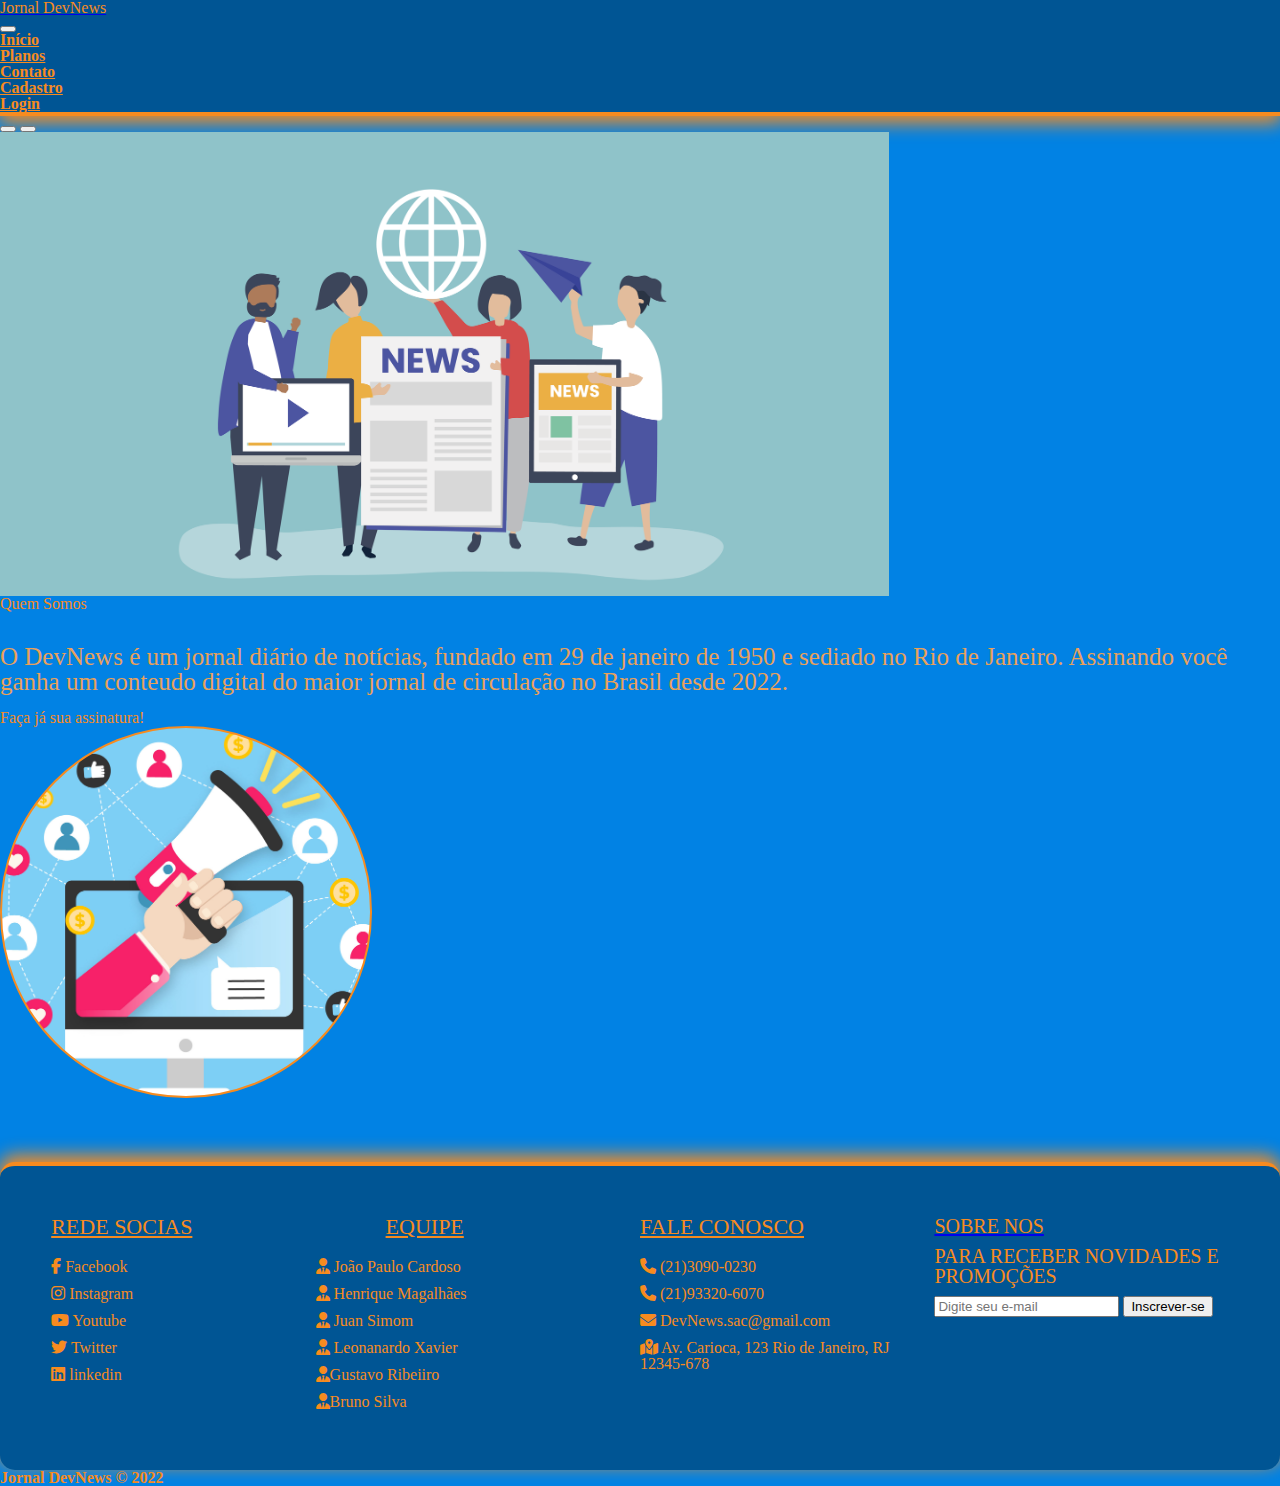
==== DevNews/index.html @ 86039730 "Add files via upload" ====
<!DOCTYPE html>
<html lang="pt-br">
<head>
    <meta charset="UTF-8">
    <meta http-equiv="X-UA-Compatible" content="IE=edge">
    <meta name="viewport" content="width=device-width, initial-scale=1.0">
    <link rel="stylesheet" href="./src/front/view/css/reset.css">
    <link rel="stylesheet" href="https://cdnjs.cloudflare.com/ajax/libs/font-awesome/6.2.0/css/all.min.css">
    <link href="https://cdn.jsdelivr.net/npm/bootstrap@5.1.3/dist/css/bootstrap.min.css" rel="stylesheet" integrity="sha384-1BmE4kWBq78iYhFldvKuhfTAU6auU8tT94WrHftjDbrCEXSU1oBoqyl2QvZ6jIW3" crossorigin="anonymous">
    <script src="https://cdn.jsdelivr.net/npm/bootstrap@5.1.3/dist/js/bootstrap.bundle.min.js" integrity="sha384-ka7Sk0Gln4gmtz2MlQnikT1wXgYsOg+OMhuP+IlRH9sENBO0LRn5q+8nbTov4+1p" crossorigin="anonymous"></script>
    <link rel="stylesheet" href="./src/front/view/css/styles.css">
    <link rel="icon" type="image/svg" href="./src/front/view/img/favicon.svg">
    <title>Home | Jornal DevNews</title>
</head>
<body class="d-flex flex-column min-vh-100">
  <!-- HEADER-->
    <header class="novo-bg">
        <nav class="navbar navbar-light navbar-expand-lg bg-transparent justify-content-between ms-2 me-2">
          <div class="container-fluid">
            <a class="navbar-brand" href="./index.html">
             <h1> Jornal DevNews </h1>
            </a>
            <button class="navbar-toggler" type="button" data-bs-toggle="collapse" data-bs-target="#navbarNavAltMarkup" aria-controls="navbarNavAltMarkup" aria-expanded="false" aria-label="Toggle navigation">
              <span class="navbar-toggler-icon"></span>
            </button>
            <div class="collapse navbar-collapse justify-content-end" id="navbarNavAltMarkup">
              <ul class="navbar-nav">
                <li><a class="nav-link active text-color" aria-current="page" href="./index.html">Início</a></li>
                <li><a class="nav-link text-color" href="./servicos.html">Planos</a></li>
                <li><a class="nav-link text-color" href="./contato.html">Contato</a></li>
                <li><a class="nav-link text-color" href="./cadastro.html">Cadastro</a></li>
                <li><a class="nav-link text-color" href="./login.html">Login</a></li>
              </ul>
            </div>
          </div>
        </nav>
      </header>
    <!-- FIM DO HEADER -->
    <!-- CONTEÚDO DA PÁGINA -->
        <main>
    <!-- CARROSSEL -->
          <section id="carouselExampleCaptions" class="carousel slide container-fluid carousel-height px-0" data-bs-ride="carousel">
          <div class="carousel-indicators">
            <button type="button" data-bs-target="#carouselExampleCaptions" data-bs-slide-to="0" class="active" aria-current="true" aria-label="Slide 1"></button>
            <button type="button" data-bs-target="#carouselExampleCaptions" data-bs-slide-to="1" aria-label="Slide 2"></button>
          
          </div>
          <div class="carousel-inner">
            <div class="carousel-item active">
              <img src="./src/front/view/img/jornal9.png" class="d-block w-100 imagem-carrossel" alt="testando">
            </div>
          <!--  <div class="carousel-item">
              <img src="./src/front/view/img/jornal1.png" class="d-block w-100 imagem-carrossel" alt="abc">
            </div> -->
            <div class="carousel-item">
              <img src="./src/front/view/img/jornal7.png" class="d-block w-100 imagem-carrossel" alt="def">
            </div>
          </div>
          <button class="carousel-control-prev" type="button" data-bs-target="#carouselExampleCaptions" data-bs-slide="prev">
            <span class="carousel-control-prev-icon" aria-hidden="true"></span>
            <span class="visually-hidden">Previous</span>
          </button>
          <button class="carousel-control-next" type="button" data-bs-target="#carouselExampleCaptions" data-bs-slide="next">
            <span class="carousel-control-next-icon" aria-hidden="true"></span>
            <span class="visually-hidden">Next</span>
          </button>
          </section>
          <!-- FIM DO CARROSSEL -->
          <!-- TEXTO E IMAGEM -->
          <section class="container-fluid my-3">
            <div class="row">
              <div class="col-12 col-md-6 text-homepage p-3 d-flex flex-column justify-content-center">
                <h1 class="display-4">Quem Somos</h1>
                <br>
                <br>
                <p class="text-end">O DevNews é um jornal diário de notícias, fundado em 29 de janeiro de 1950 e 
                  sediado no Rio de Janeiro. 
                  Assinando você ganha um conteudo digital do maior jornal de 
                   circulação no Brasil desde 2022.</p>
                <br>
                <a href="./cadastro.html" class="text-center display-5 text-link">Faça já sua assinatura!</a>
              </div>
              <div class="col-12 col-md-6 d-flex align-items-center">
                <div class="circulo mx-auto mb-3 mb-lg-0"></div>
              </div>
            </div>
          </section>
        <!-- FIM DO TEXTO E IMAGEM -->
        </main>
        <!-- FIM DO CONTEÚDO PRINCIPAL -->
        <!-- RODAPÉ -->
        <footer>
        

          <div id="container-footer">
              <div id="row-footer">
                  <div class="rodape">
                  <h2><u> Rede Socias</u></h2>
                  <ul style="list-style-type:none;">
                       <li><a href="" > <i class="fa-brands fa-facebook-f"></i> Facebook </a></li>
                      <li><a href="#"> <i class="fa-brands fa-instagram"></i> Instagram</a></li>
                      <li><a href="#"><i class="fa-brands fa-youtube"></i> Youtube</a></li>
                      <li><a href="#"><i class="fa-brands fa-twitter"></i> Twitter</a></li>
                      <li><a href="#"><i class="fa-brands fa-linkedin"></i> linkedin</a></li>
                  </ul>
                  </div>
          
                  <div class="rodape">
                    <div id="Equipe">
                      <h2 ><u>Equipe </u></h2>
                    </div>
                      <div id="equipe">
                      <ul style="list-style-type:none;">
                          <li><a href="https://www.linkedin.com/in/jo%C3%A3o-paulo-cardoso-1147711b6/"><i class="fa-solid fa-user-tie"></i>  João Paulo Cardoso</a></li>
                          <li><a href="https://www.linkedin.com/in/henriquemagalhaes-/"> <i class="fa-solid fa-user-tie"></i> Henrique Magalhães</a></li>
                          <li><a href="https://www.linkedin.com/in/"><i class="fa-solid fa-user-tie"></i> Juan Simom</a></li>
                          <li><a href="https://www.linkedin.com/in/"> <i class="fa-solid fa-user-tie"></i> Leonanardo  Xavier </a></li>
                          <li><a href="https://www.linkedin.com/in/"><i class="fa-solid fa-user-tie"></i>Gustavo Ribeiiro </a></li>
                          <li><a href="https://www.linkedin.com/in/"><i class="fa-solid fa-user-tie"></i>Bruno Silva </a></li>
                      </div>
                      </ul>
                  </div>
          
                  <div class="rodape">
                  <h2><u>Fale Conosco</u></h2>
                  <ul style="list-style-type:none;">
                      <li><a href="#"><i class="fa-solid fa-phone"></i> (21)3090-0230</a></li>
                      <li><a href="#"><i class="fa-solid fa-phone"></i> (21)93320-6070</a></li>
                      <li><a href="#"><i class="fa-solid fa-envelope"></i> DevNews.sac@gmail.com</a></li>
                      <li><a href="#"><i class="fa-solid fa-map-location-dot"></i> Av. Carioca, 123 
                        Rio de Janeiro, RJ 12345-678</a></li>
                  </ul>
                  </div>
                  
                  <div class="rodape">
                      <a href="http://127.0.0.1:5500/DevNews/contato.html"><h3>Sobre nos</h3></a>
          
                      <h3>Para receber novidades e promoções</h3>
                      <div class="caixa">
                          <form action="">
                              <input type="email" placeholder="Digite seu e-mail " required>
                              <button>Inscrever-se</button>
                          </form>
                           
                  
                      </div>
                      
                  </div>
          
                  </div>
              </div>
          
       </footer>
       <div class="text-center p-1 text-color">
       <div class="footer-config text-center mt-auto">
  
       Jornal DevNews © 2022
  
      </div>
      </div>
        <!-- FIM DO RODAPÉ -->
</body>
</html>
---- DevNews/src/front/view/css/styles.css ----
body {
    background-color:  #0182e4!important;
}

h1{
    color: #f78b1f;
}
.input-limit {
    max-width: 400px;
}

.navbrand {
    height: 4.6rem;
}

.text-color {
    font-weight: 700;
    color:  #f78b1f!important;
}
.text-end {
    text-align: left!important;
    color:  #e9a15a!important;
    font-size: 25px;
}

.text-link, .title-color {
    color:  #f78b1f;
    text-decoration: none;
}

.text-color-slide, .text-link:hover {
    color: #dbdbdb;
}

.text-homepage > h1 {
    font-weight: 400;
    color:  #f78b1f;
}

.circulo {
    height: 23rem;
    aspect-ratio: 1 / 1;
    border-radius: 50%;
    background-image: url("../img/inicio.png");
    background-size: cover;
    background-repeat: none;
    background-position: center;
    border: 2px solid #f78b1f;
}

.novo-bg {
    background-color: #005594;
    border-bottom: 4px solid #f78b1f;
    box-shadow: 0px 6px 17px 1px #f78b1f;
}

footer{
    border-top: 4px solid #f78b1f;
    box-shadow: 0px -6px 17px 1px #f78b1f;
    margin-top: 5%;
    border-radius: 15px;
    float: left;
    width: 100%;
    background-color:  #005594;
    padding: 50px 0;
}
#container-footer{
    max-width: 1400px;
    padding: 0 4%;
    margin: auto;
}
#row-footer{
    display: flex;
    flex-wrap: wrap;
    
}
.rodape{
    width: 25%;
}
.rodape h2{
    font-size: 22px;
    color: #f78b1f;
    margin-bottom: 20px;
    font-weight:  500;
    position: relative;
    text-transform: uppercase;
}
.rodape h3{
    font-size: 20px;
    color: #f78b1f;
    margin-bottom: 10px;
    font-weight:  500;
    position: relative;
    text-transform: uppercase;
}
.rodape ul{
    list-style: none;
}
.rodape ul li{
    margin: 10px 0;
}
.rodape ul li a{
    font-size: 16px;
    
    color: #f78b1f;
    text-decoration: none;
    font-weight: 300;
    display: block;
    transition: all 0.3s ease;
}


.rodape ul li :hover{
    color: #cecdcd;
    padding-left: 10px;
}

a:visited{
    color: #f78b1f;
}
#Equipe{
    margin-left: 40px;
}
#equipe{

    margin-left: -30px;
}
.carousel {
    overflow: hidden;
    height: 30rem; /*20rem*/
}

.imagem-carrossel {
    object-fit: cover;
    object-position: 0 60%;
    height: 500px; /*400px*/
}

.contato-fab {
    color: #F34213;
    font-size: 1.8rem;
  }

.container-senha {
    text-align: center;
}


.botao:hover{
    background-color:white;
    border-color: #F34213;
    opacity: 0.7;
}

.botao {
    background-color: #F34213 !important;
    font-size: 80%;
    border-radius: 5rem;
    border-color: #F34213 !important;
    letter-spacing: .1rem;
    font-weight: bold;
    padding: 1rem;
    opacity: 1;
    transition: all 0.2s;
    width: 150px;   
}

@media (max-width:800px) {
    .rodape{
        width: 50%;
        margin-bottom: 30px;
    }
}

@media (max-width: 450px) {
    .rodape{
        
        border-radius: 10px;
        border:1px solid #0182e4;
        text-align: center;
        width: 100%;
        margin: 0px;
    }
}

#cont {    
    height: 350px;
    border: 2px solid #F34213;
    max-width: 750px;
}

#cont2{
    height: 350px;
    border: 2px solid #F34213;
    max-width: 750px;
}

.input-mensagem-erro{
    color: red;
    display: none;
}

.form-group-erro .input-mensagem-erro{
    display: block;
}


#emailSuccess{
    display: none;
    color: #F34213;
    font-size: 16px;
}


.main-title {
  text-align: center;
  color: #F34213;
  margin-top: 20px;
  font-size: 25px;
}



#redef-senha{
    position:relative;
    bottom:52%;
    left: 40%;    
    cursor:pointer;
    font-size: 20px;
}
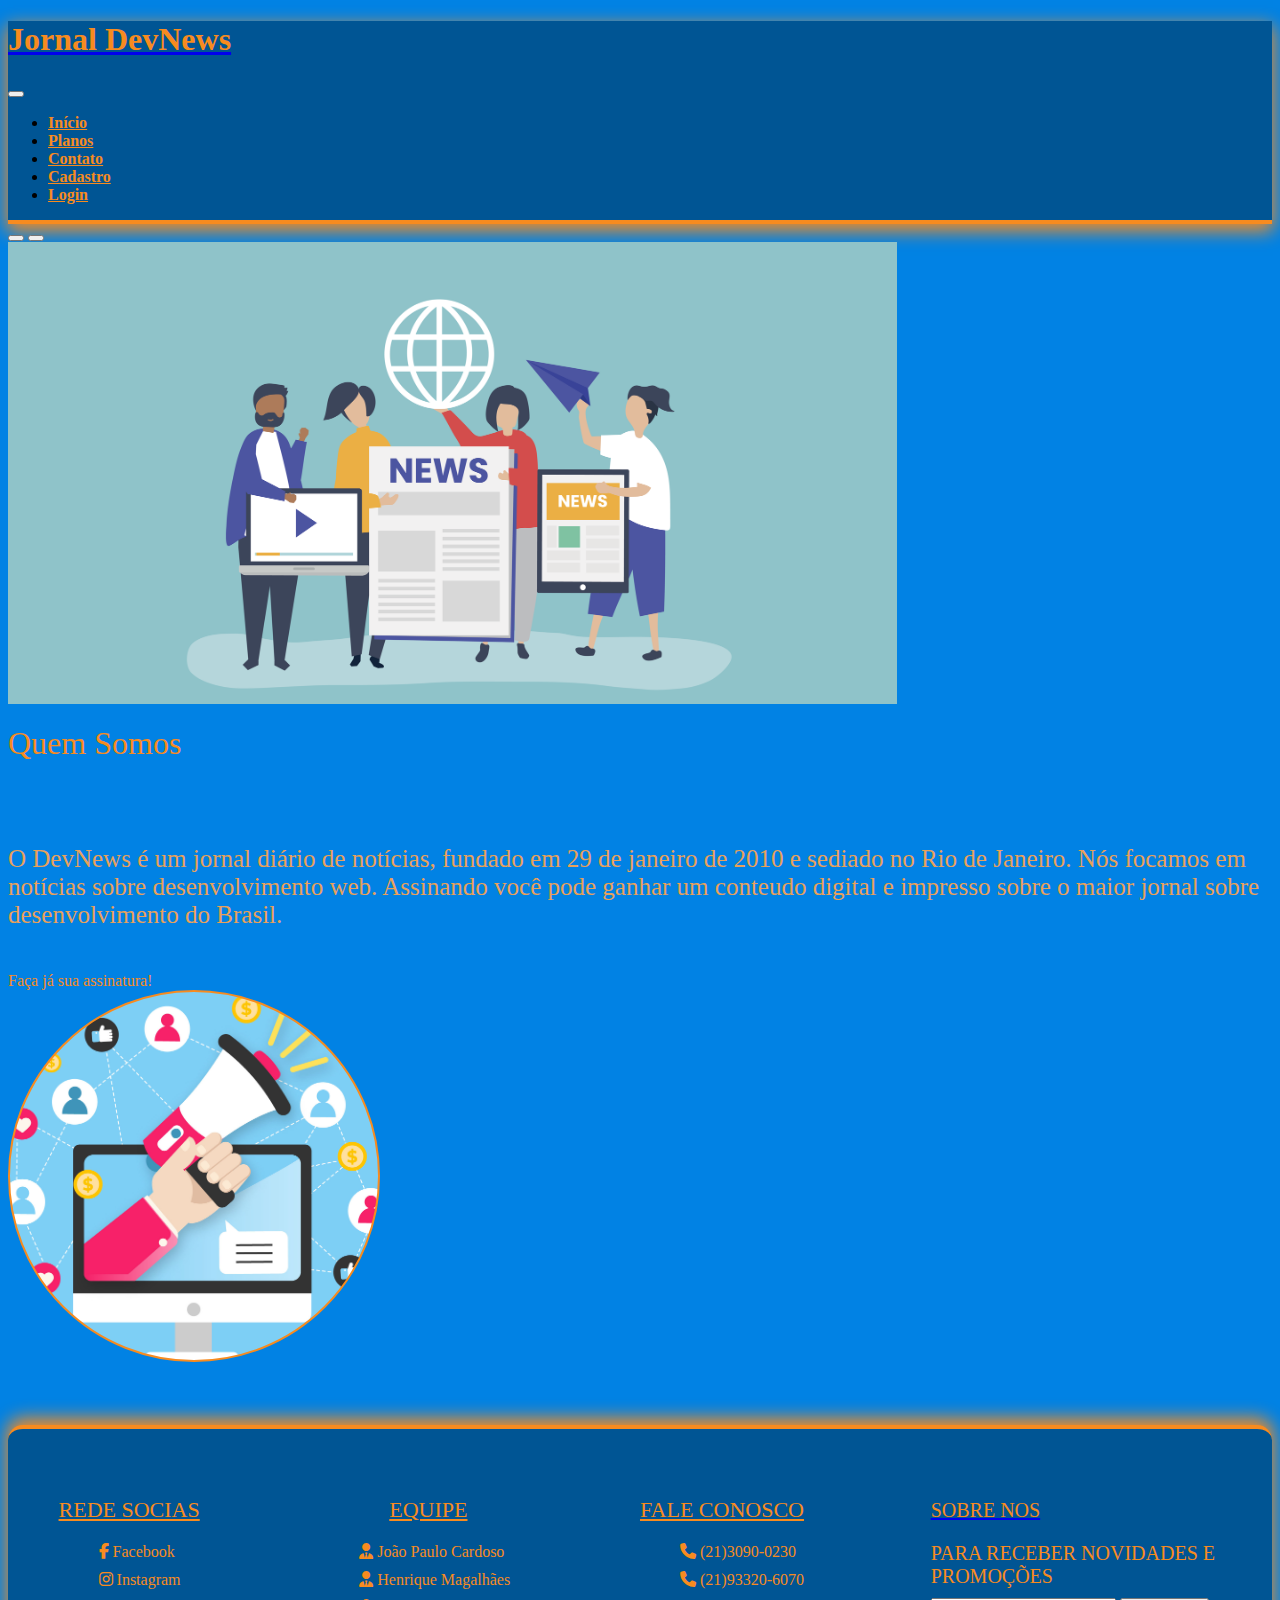
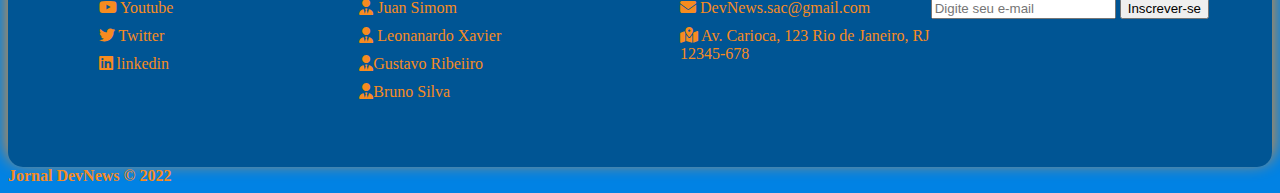
==== commit 09c84d48: "Add files via upload" ====
--- a/DevNews/index.html
+++ b/DevNews/index.html
@@ -4,12 +4,11 @@
     <meta charset="UTF-8">
     <meta http-equiv="X-UA-Compatible" content="IE=edge">
     <meta name="viewport" content="width=device-width, initial-scale=1.0">
-    <link rel="stylesheet" href="./src/front/view/css/reset.css">
     <link rel="stylesheet" href="https://cdnjs.cloudflare.com/ajax/libs/font-awesome/6.2.0/css/all.min.css">
     <link href="https://cdn.jsdelivr.net/npm/bootstrap@5.1.3/dist/css/bootstrap.min.css" rel="stylesheet" integrity="sha384-1BmE4kWBq78iYhFldvKuhfTAU6auU8tT94WrHftjDbrCEXSU1oBoqyl2QvZ6jIW3" crossorigin="anonymous">
     <script src="https://cdn.jsdelivr.net/npm/bootstrap@5.1.3/dist/js/bootstrap.bundle.min.js" integrity="sha384-ka7Sk0Gln4gmtz2MlQnikT1wXgYsOg+OMhuP+IlRH9sENBO0LRn5q+8nbTov4+1p" crossorigin="anonymous"></script>
     <link rel="stylesheet" href="./src/front/view/css/styles.css">
-    <link rel="icon" type="image/svg" href="./src/front/view/img/favicon.svg">
+
     <title>Home | Jornal DevNews</title>
 </head>
 <body class="d-flex flex-column min-vh-100">
@@ -73,10 +72,10 @@
                 <h1 class="display-4">Quem Somos</h1>
                 <br>
                 <br>
-                <p class="text-end">O DevNews é um jornal diário de notícias, fundado em 29 de janeiro de 1950 e 
-                  sediado no Rio de Janeiro. 
-                  Assinando você ganha um conteudo digital do maior jornal de 
-                   circulação no Brasil desde 2022.</p>
+                <p class="text-end">O DevNews é um jornal diário de notícias, fundado em 29 de janeiro de 2010 e 
+                  sediado no Rio de Janeiro.
+                  Nós focamos em notícias sobre desenvolvimento web.  
+                  Assinando você pode ganhar um conteudo digital e impresso sobre o maior jornal sobre desenvolvimento do Brasil.</p>
                 <br>
                 <a href="./cadastro.html" class="text-center display-5 text-link">Faça já sua assinatura!</a>
               </div>
